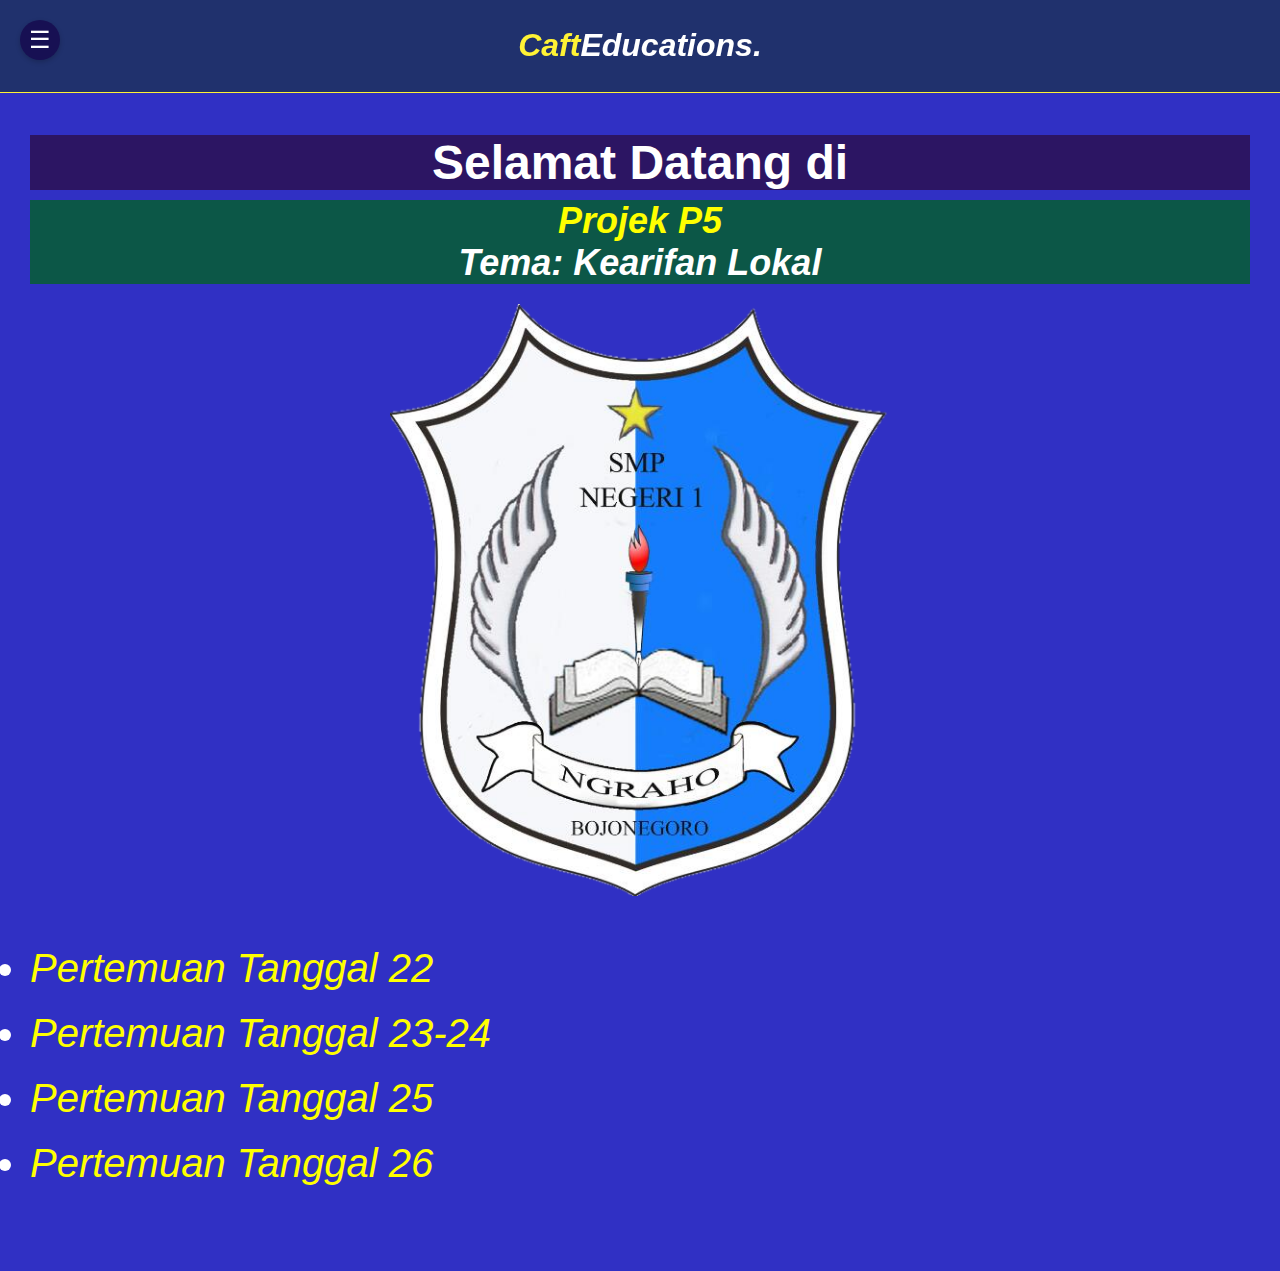
==== index.html @ d38b135f "Update index.html" ====
<!DOCTYPE html>
<html lang="en">
  <head>
    <meta charset="UTF-8" />
    <meta name="viewport" content="width=device-width, initial-scale=1.0" />
    <title>CaftEducations.</title>
    <link rel="stylesheet" href="web/style.css" />
  </head>
  <body>
    <input type="checkbox" id="menu-toggle" />
    <label for="menu-toggle" class="menu-icon">&#9776;</label>

    <aside class="sidebar">
      <ul>
        <li><a href="web/22.html">Batik</a></li>
        <li><a href="web/23.html">Asal Usul Batik</a></li>
        <li><a href="web/23.html#obor-sewu">Motif Obor Sewu</a></li>
        <li><a href="web/23.html#manunggal-jati">Motif Manunggal Jati</a></li>
        <li><a href="web/23.html#kamulyan-jati">Motif Kamulyan Jati</a></li>
        <li><a href="web/23.html#margomulyo">Motif Margomulyo</a></li>
        <li><a href="web/23.html#sri-kuncoro">Motif Sri Kuncoro</a></li>
        <li><a href="web/23.html#margo-utomo">Motif Margo Utomo</a></li>
        <li><a href="web/23.html#margo-kinasih">Motif Margo Kinasih</a></li>
        <li><a href="web/23.html#peseksen-luhur">Motif Peseksen Luhur</a></li>
        <li><a href="web/23.html#sejarah-samin">Sejarah Samin</a></li>
        <li><a href="web/23.html#silsilah">Silsilah Samin</a></li>
        <li><a href="web/23.html#galeri">Galeri Foto</a></li>

        <li><a href="web/25.html">Batik Sekar Jagung</a></li>
        <li><a href="web/26.html">Macam Teknik Sablon</a></li>
      </ul>
    </aside>
    <nav class="navbar">
      <a href="#" class="navbar-logo"><span>Caft</span>Educations.</a>
    </nav>

    <div class="space"></div>
    <h1>Selamat Datang di</h1>
    <h2 style="font-style: italic">
      <span style="color: yellow">Projek P5</span> <br />Tema: Kearifan Lokal
    </h2>
    <figure>
      <img src="web/img/SMPN 1 NGRAHO.png">
    </figure>
    <div class="navbar-nav">
      <ul style="margin: 50px auto; font-size: 2.5rem">
        <li><a href="web/22.html">Pertemuan Tanggal 22</a></li>
        <li><a href="web/23.html">Pertemuan Tanggal 23-24</a></li>
        <li><a href="web/25.html">Pertemuan Tanggal 25</a></li>
        <li><a href="web/26.html">Pertemuan Tanggal 26</a></li>
      </ul>
    </div>
    
    <script src="web/script.js"></script>
  </body>
</html>
---- web/style.css ----
:root {
  --primary: #fff235;
  --bg: #1d3258;
}

* {
  margin: 0;
  padding: 0;
  box-sizing: border-box;
  outline: none;
  border: none;
  text-decoration: none;
}
html {
  scroll-behavior: smooth;
}
body {
  background-color: rgb(48, 48, 196);
  color: white;
  margin: 5px auto;
  padding: 30px;
  font-family: Arial, Helvetica, sans-serif;
  font-size: 1.5rem;
}

aside {
  z-index: 999;
}
/* navbar */
.navbar {
  display: flex;
  justify-content: space-between;
  align-items: center;
  padding: 1.4rem 7%;
  background-color: rgba(29, 50, 88, 0.8);
  border-bottom: 1px solid var(--primary);
  position: fixed;
  top: 0;
  left: 0;
  right: 0;
  /* z-index: 9999; */
}
.navbar .navbar-logo {
  display: flex;
  justify-content: center;
  font-size: 2rem;
  font-weight: 700;
  color: #fff;
  font-style: italic;
}

.navbar .navbar-logo span {
  color: var(--primary);
}

.navbar .navbar-nav a {
  color: #fff;

  font-size: 1.3rem;
  margin: 0 1rem;
}

.navbar .navbar-nav a:hover {
  color: var(--primary);
}
.navbar .navbar-nav a::after {
  /* content: "";
  display: block; */
  padding-bottom: 0.5rem;
  border-bottom: 0.1rem solid var(--primary);
  transform: scalex(0);
  transition: 0.2s linear;
}

.navbar .navbar-nav a:hover::after {
  transform: scaleX(0.5);
}

.space {
  min-height: 10vh;
}
h1 {
  margin: 10px auto;
  text-align: center;
  background-color: #2c1563;
}

h2 {
  text-align: center;
  background-color: rgb(12, 87, 71);
  margin-bottom: 20px;
}

h3 {
  background-color: rgb(3, 3, 3);
  justify-content: center;
  margin: 5px auto;
  width: 350px;
  text-align: center;
}

p {
  margin: 20px auto;
  text-align: justify;
  line-height: 1.5;
}

a {
  margin: 5px auto;
  width: 350px;
  color: yellow;
  font-style: italic;
  justify-content: center;
}

li {
  margin: 20px auto;
}

img {
  margin: 20px auto;
  width: 500px;
}

.sekar-jagung {
  background-color: #fff; /* Warna latar belakang putih */
  padding: 10px; /* Padding untuk memberikan ruang di sekitar gambar */
}
.teknik {
  margin-left: 20px;
}

figure {
  text-align: center; /* Mengatur teks dan konten dalam figure menjadi rata tengah */
}

figure img {
  max-width: 100%; /* Membuat gambar tidak melebihi lebar kontainer figure */
  height: auto; /* Mengatur tinggi gambar secara otomatis sesuai lebar */
  display: block; /* Mengubah gambar menjadi blok agar bisa diberikan margin auto */
  margin: 0 auto; /* Memberikan margin otomatis di atas dan bawah serta mengatur posisi horizontal ke tengah */
}

figure figcaption {
  margin-top: 6px; /* Memberikan margin atas pada caption */
  margin-bottom: 20px;
  font-style: italic; /* Menjadikan teks caption menjadi italic */
}

/* Gaya dasar untuk tombol download */
.download-button {
  width: auto;
  display: inline-block;
  padding: 10px 20px;
  background-color: #e0fc7a; /* Warna latar belakang tombol */
  color: #0b0fd1; /* Warna teks tombol */
  border-radius: 5px; /* Membuat sudut tombol menjadi sedikit bulat */
  text-decoration: none;
  transition: background-color 0.3s ease; /* Transisi saat tombol dihover */
}

/* Efek hover saat kursor di atas tombol */
.download-button:hover {
  background-color: #74882d; /* Ubah warna latar belakang saat dihover */
}

/* Efek aktif saat tombol ditekan */
.download-button:active {
  background-color: #5e8000; /* Ubah warna latar belakang saat ditekan */
}

/* Stil teks pada tombol */
.download-button span {
  font-weight: bold;
}

/* Memberikan margin atas dan bawah pada tombol */
.download-button + .download-button {
  margin-top: 10px;
}

/* navigasi */
label {
  display: none;
}
.menu-icon {
  cursor: pointer;
  font-size: 24px;
}

.sidebar {
  position: fixed;
  left: -280px;
  top: 0;
  width: 280px;
  height: 100%;
  background-color: #220b72;
  overflow-y: auto;
  overflow-x: hidden;
  transition: left 0.3s ease;
}

.sidebar ul {
  list-style-type: none;
  padding: 0;
  margin: 0;
}

.sidebar ul li {
  padding: 15px 15px;
  border-bottom: 1px solid #fbfafc;
}

.sidebar ul li a {
  color: #fff;
  text-decoration: none;
  display: block;
  transition: color 0.3s ease;
}

.sidebar ul li a:hover {
  color: #ffd700;
}

#menu-toggle {
  display: none; /* Hide the default checkbox */
}

/* Style for the custom toggle button */
.menu-toggle-btn {
  display: flex;
  align-items: center;
  justify-content: center;
  position: fixed;
  left: 20px;
  top: 20px;
  width: 40px;
  height: 40px;
  background-color: #171053;
  color: #fff;
  border-radius: 50%;
  box-shadow: 0 2px 5px rgba(0, 0, 0, 0.2);
  cursor: pointer;
  z-index: 999;
  transition: transform 0.3s ease;
}

.menu-toggle-btn:hover {
  transform: scale(1.1);
}
/* Mobile Phone */
@media (max-width: 450px) {
  html {
    font-size: 80%;
  }
  img {
    width: 300px;
  }
}
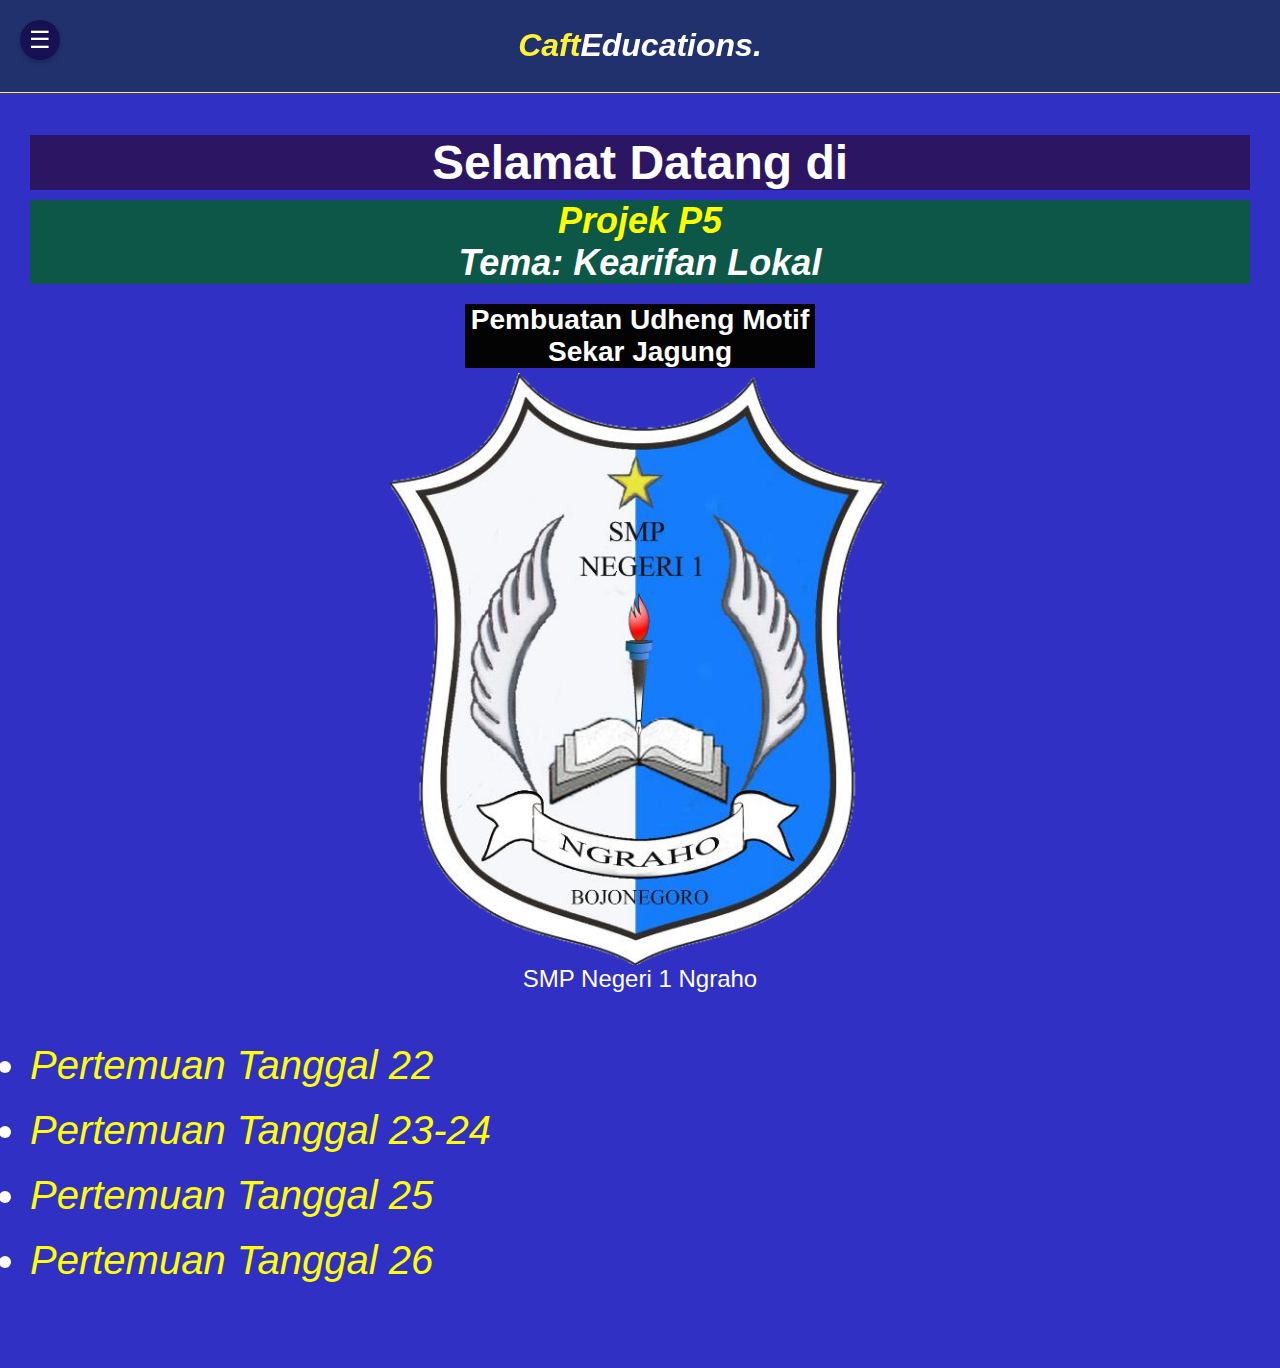
==== commit 1b1db4a5: "Update index.html" ====
--- a/index.html
+++ b/index.html
@@ -39,8 +39,10 @@
     <h2 style="font-style: italic">
       <span style="color: yellow">Projek P5</span> <br />Tema: Kearifan Lokal
     </h2>
+    <h3>Pembuatan Udheng Motif Sekar Jagung</h3>
     <figure>
       <img src="web/img/SMPN 1 NGRAHO.png">
+      <figurecaption>SMP Negeri 1 Ngraho</figurecaption>
     </figure>
     <div class="navbar-nav">
       <ul style="margin: 50px auto; font-size: 2.5rem">
--- a/web/style.css
+++ b/web/style.css
@@ -120,6 +120,7 @@
 img {
   margin: 20px auto;
   width: 500px;
+  pointer-events: none;
 }
 
 .sekar-jagung {
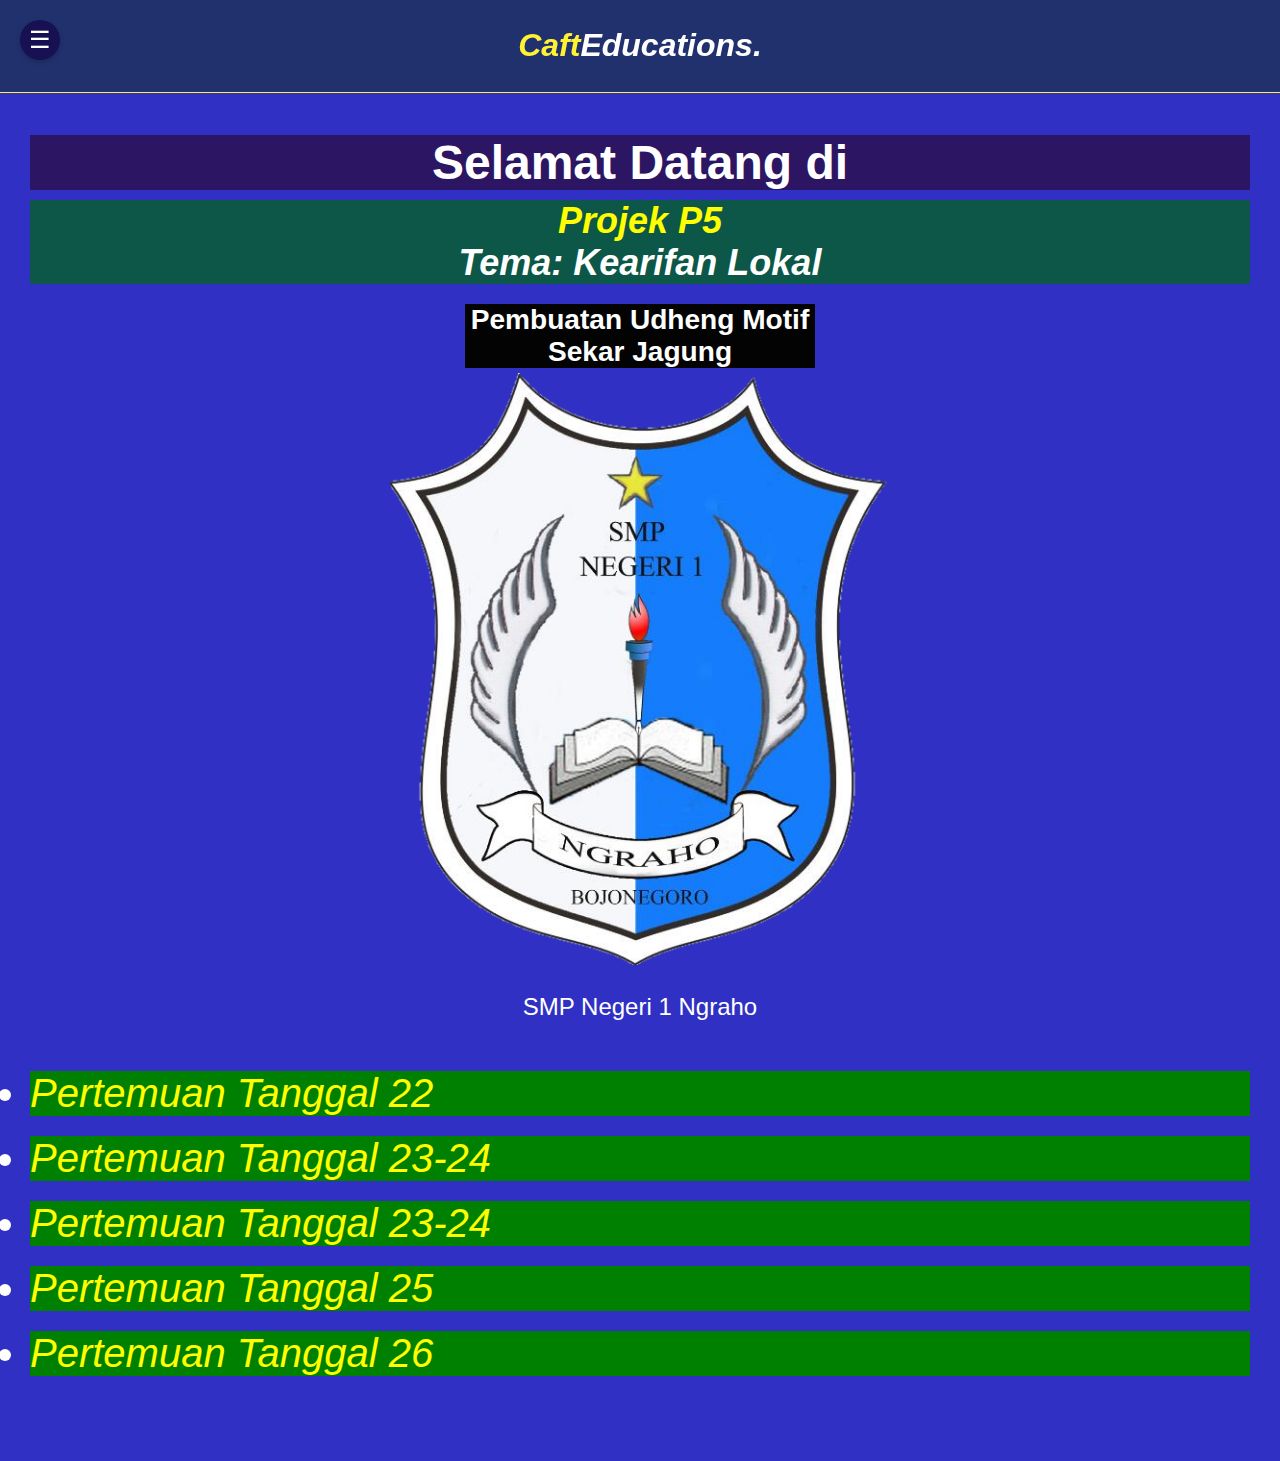
==== commit bd7d2b33: "Update index.html" ====
--- a/index.html
+++ b/index.html
@@ -42,14 +42,16 @@
     <h3>Pembuatan Udheng Motif Sekar Jagung</h3>
     <figure>
       <img src="web/img/SMPN 1 NGRAHO.png">
+      <br />
       <figurecaption>SMP Negeri 1 Ngraho</figurecaption>
     </figure>
     <div class="navbar-nav">
       <ul style="margin: 50px auto; font-size: 2.5rem">
-        <li><a href="web/22.html">Pertemuan Tanggal 22</a></li>
-        <li><a href="web/23.html">Pertemuan Tanggal 23-24</a></li>
-        <li><a href="web/25.html">Pertemuan Tanggal 25</a></li>
-        <li><a href="web/26.html">Pertemuan Tanggal 26</a></li>
+        <li style="background-color: green"><a href="web/22.html">Pertemuan Tanggal 22</a></li>
+        <li style="background-color: green"><a href="web/23.html">Pertemuan Tanggal 23-24</a></li>
+        <li style="background-color: green"><a href="web/23.html">Pertemuan Tanggal 23-24</a></li>
+        <li style="background-color: green"><a href="web/25.html">Pertemuan Tanggal 25</a></li>
+        <li style="background-color: green"><a href="web/26.html">Pertemuan Tanggal 26</a></li>
       </ul>
     </div>
     
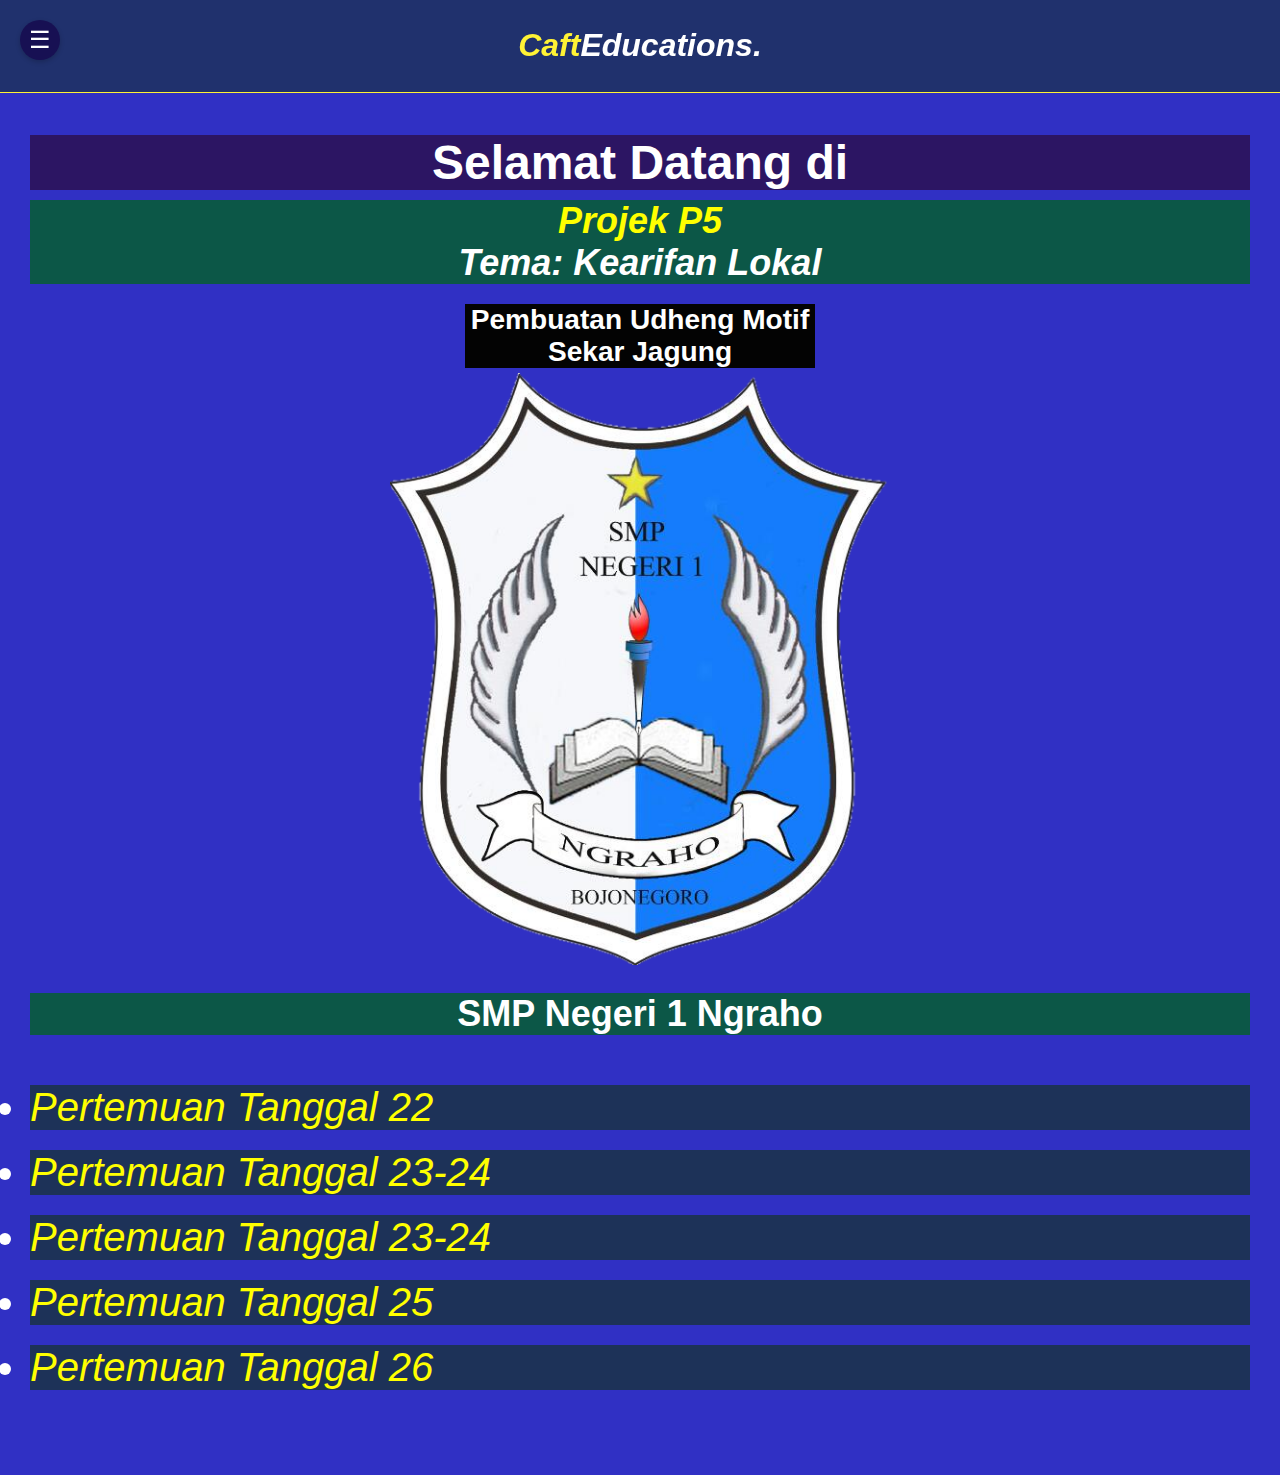
==== commit f31b4533: "Update index.html" ====
--- a/index.html
+++ b/index.html
@@ -43,15 +43,15 @@
     <figure>
       <img src="web/img/SMPN 1 NGRAHO.png">
       <br />
-      <figurecaption>SMP Negeri 1 Ngraho</figurecaption>
+      <h2>SMP Negeri 1 Ngraho</h2>
     </figure>
     <div class="navbar-nav">
       <ul style="margin: 50px auto; font-size: 2.5rem">
-        <li style="background-color: green"><a href="web/22.html">Pertemuan Tanggal 22</a></li>
-        <li style="background-color: green"><a href="web/23.html">Pertemuan Tanggal 23-24</a></li>
-        <li style="background-color: green"><a href="web/23.html">Pertemuan Tanggal 23-24</a></li>
-        <li style="background-color: green"><a href="web/25.html">Pertemuan Tanggal 25</a></li>
-        <li style="background-color: green"><a href="web/26.html">Pertemuan Tanggal 26</a></li>
+        <li style="background-color: rgba(29, 50, 88)"><a href="web/22.html">Pertemuan Tanggal 22</a></li>
+        <li style="background-color: rgba(29, 50, 88)"><a href="web/23.html">Pertemuan Tanggal 23-24</a></li>
+        <li style="background-color: rgba(29, 50, 88)"><a href="web/23.html">Pertemuan Tanggal 23-24</a></li>
+        <li style="background-color: rgba(29, 50, 88)"><a href="web/25.html">Pertemuan Tanggal 25</a></li>
+        <li style="background-color: rgba(29, 50, 88)"><a href="web/26.html">Pertemuan Tanggal 26</a></li>
       </ul>
     </div>
     
--- a/web/style.css
+++ b/web/style.css
@@ -195,7 +195,7 @@
   top: 0;
   width: 280px;
   height: 100%;
-  background-color: #220b72;
+  background-color: rgba(29, 50, 88, 0.9);
   overflow-y: auto;
   overflow-x: hidden;
   transition: left 0.3s ease;
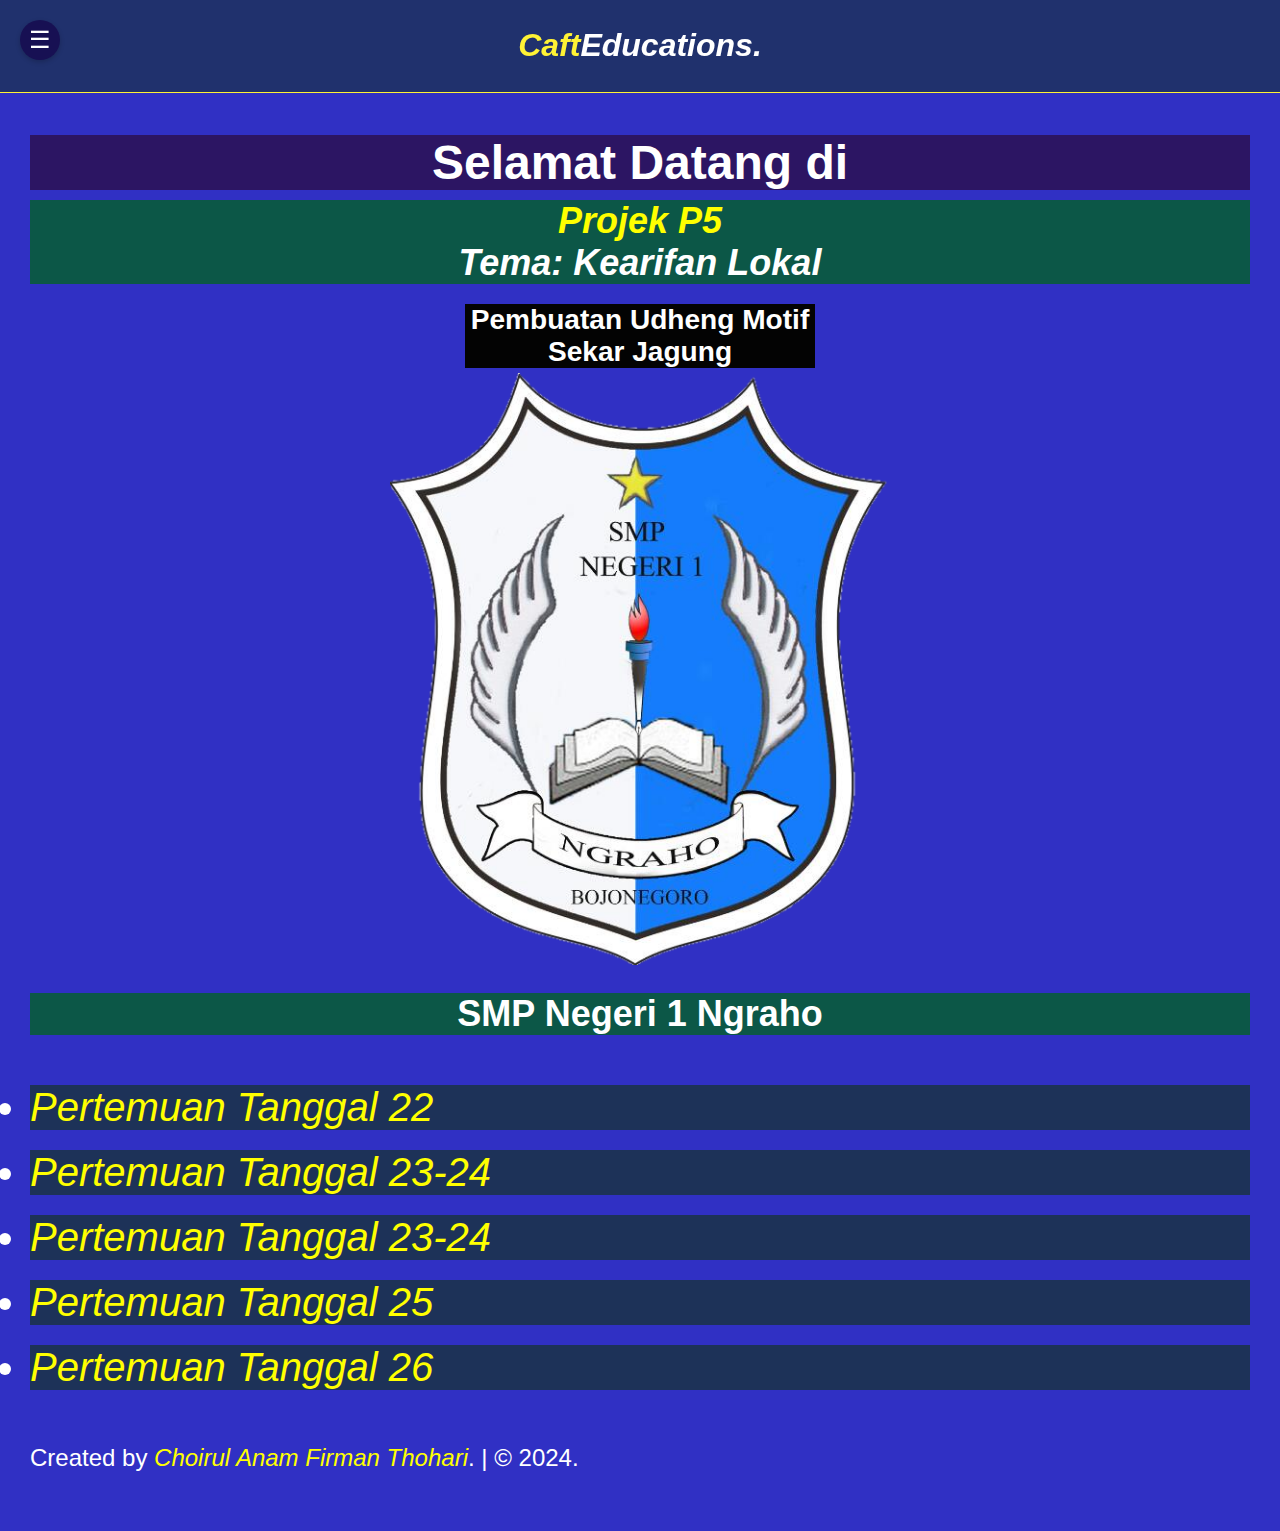
==== commit 72734906: "Update index.html" ====
--- a/index.html
+++ b/index.html
@@ -54,6 +54,12 @@
         <li style="background-color: rgba(29, 50, 88)"><a href="web/26.html">Pertemuan Tanggal 26</a></li>
       </ul>
     </div>
+
+     <div class="credit">
+        <p>
+          Created by <a href="#">Choirul Anam Firman Thohari</a>. | &copy; 2024.
+        </p>
+      </div>
     
     <script src="web/script.js"></script>
   </body>
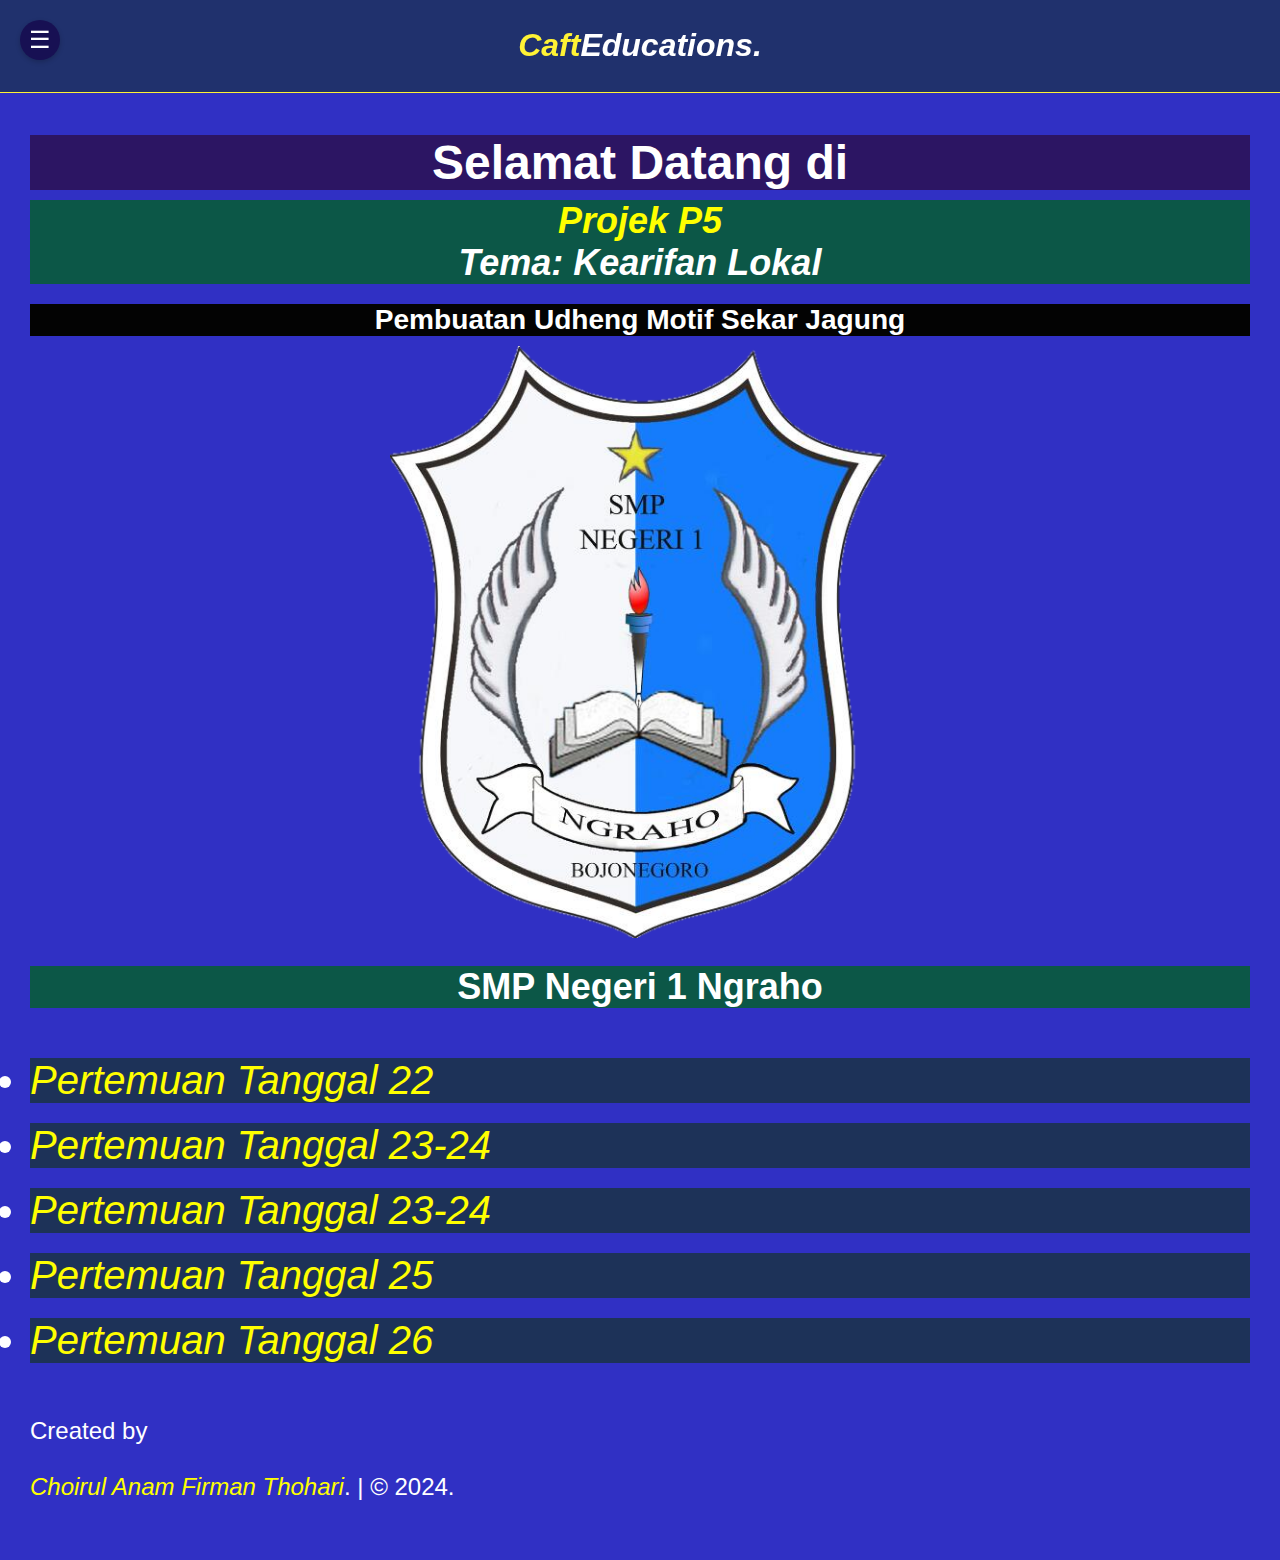
==== commit 956f2486: "Update index.html" ====
--- a/index.html
+++ b/index.html
@@ -56,8 +56,9 @@
     </div>
 
      <div class="credit">
-        <p>
-          Created by <a href="#">Choirul Anam Firman Thohari</a>. | &copy; 2024.
+        <p>Created by</p>
+       <p>
+         <a href="#">Choirul Anam Firman Thohari</a>. | &copy; 2024.
         </p>
       </div>
     
--- a/web/style.css
+++ b/web/style.css
@@ -94,8 +94,8 @@
 h3 {
   background-color: rgb(3, 3, 3);
   justify-content: center;
-  margin: 5px auto;
-  width: 350px;
+  margin: 10px auto;
+  
   text-align: center;
 }
 
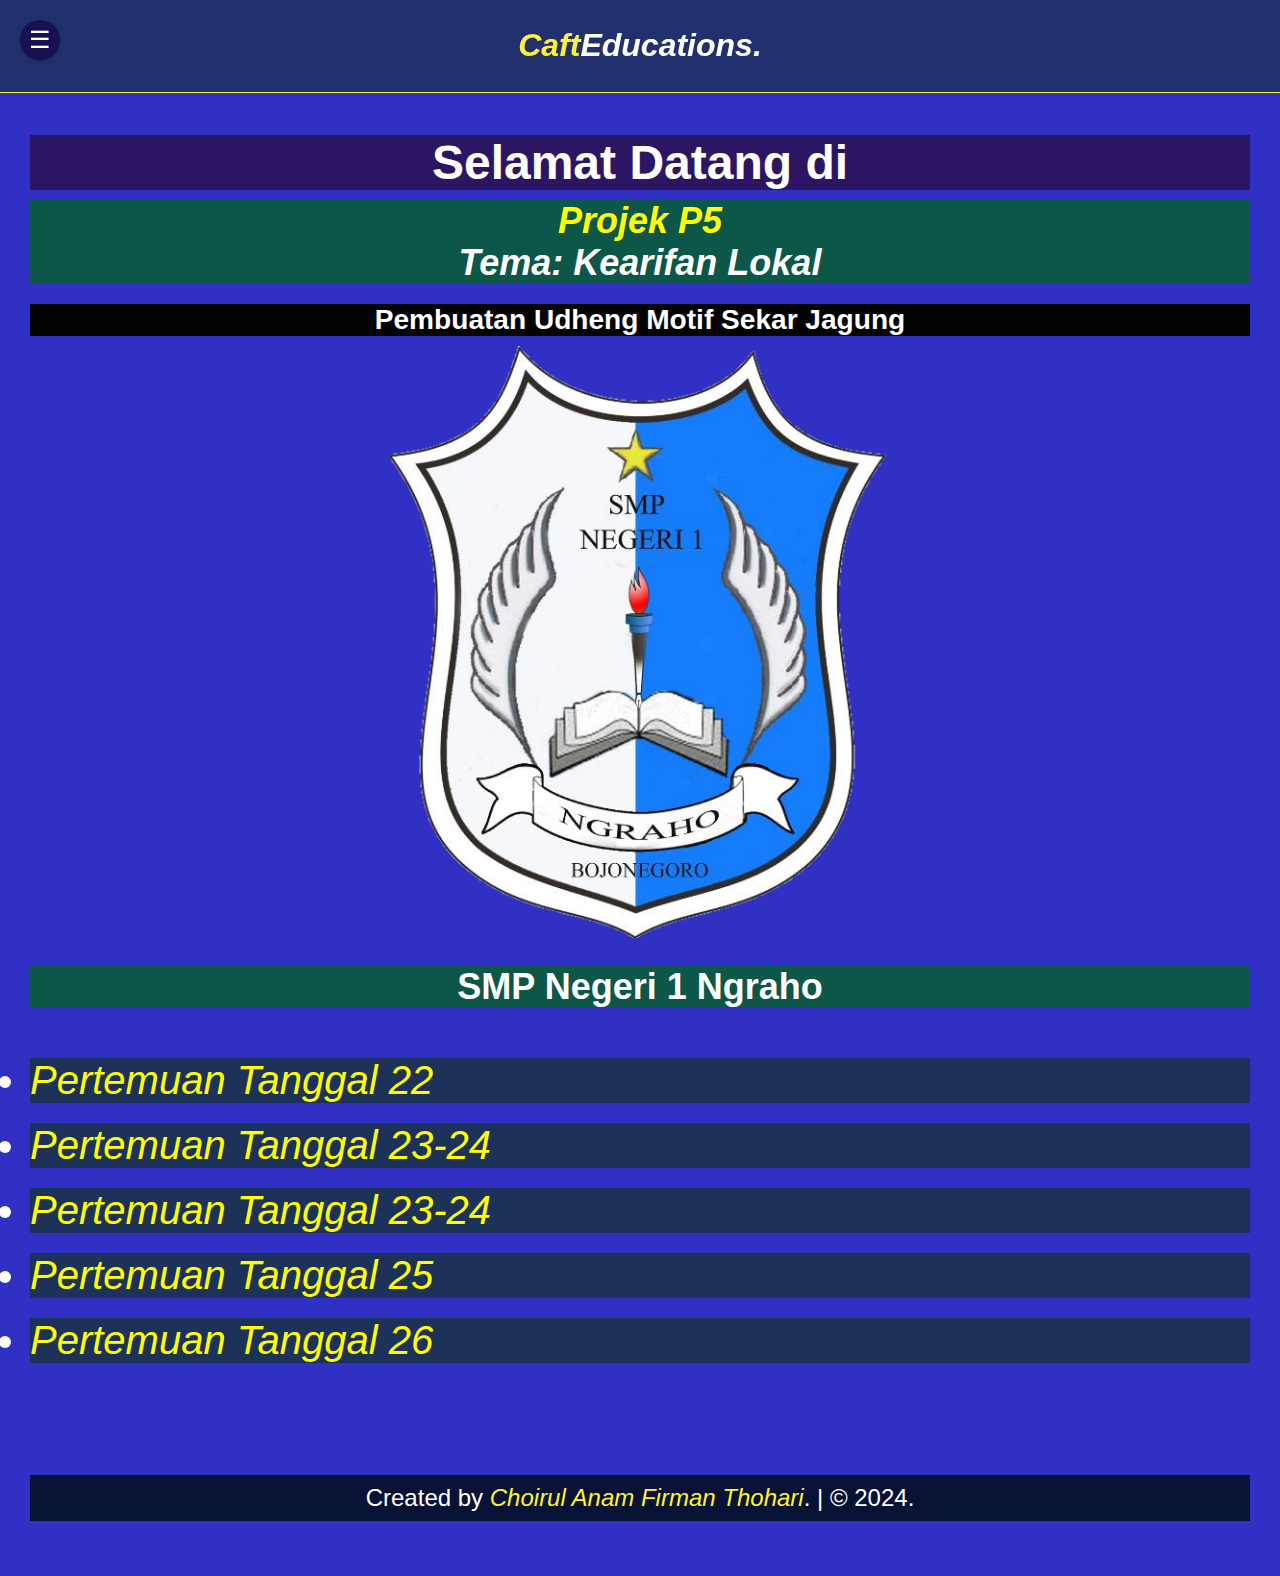
==== commit be7d0a17: "Update index.html" ====
--- a/index.html
+++ b/index.html
@@ -55,12 +55,13 @@
       </ul>
     </div>
 
-     <div class="credit">
-        <p>Created by</p>
-       <p>
-         <a href="#">Choirul Anam Firman Thohari</a>. | &copy; 2024.
+     <footer>
+      <div class="credit">
+        <p>
+          Created by <a href="#">Choirul Anam Firman Thohari</a>. | &copy; 2024.
         </p>
       </div>
+    </footer>
     
     <script src="web/script.js"></script>
   </body>
--- a/web/style.css
+++ b/web/style.css
@@ -249,12 +249,31 @@
 .menu-toggle-btn:hover {
   transform: scale(1.1);
 }
+
+footer {
+  background-color: rgba(3, 15, 37, 0.9);
+  text-align: center;
+
+  margin-top: 7rem;
+}
+footer p {
+  text-align: center;
+  padding: 5px;
+}
+footer a {
+  color: var(--primary);
+
+  text-decoration: none;
+}
 /* Mobile Phone */
-@media (max-width: 450px) {
+@media (max-width: 500px) {
   html {
     font-size: 80%;
   }
   img {
     width: 300px;
   }
-}
+  .credit {
+    font-size: 1rem;
+  }
+}
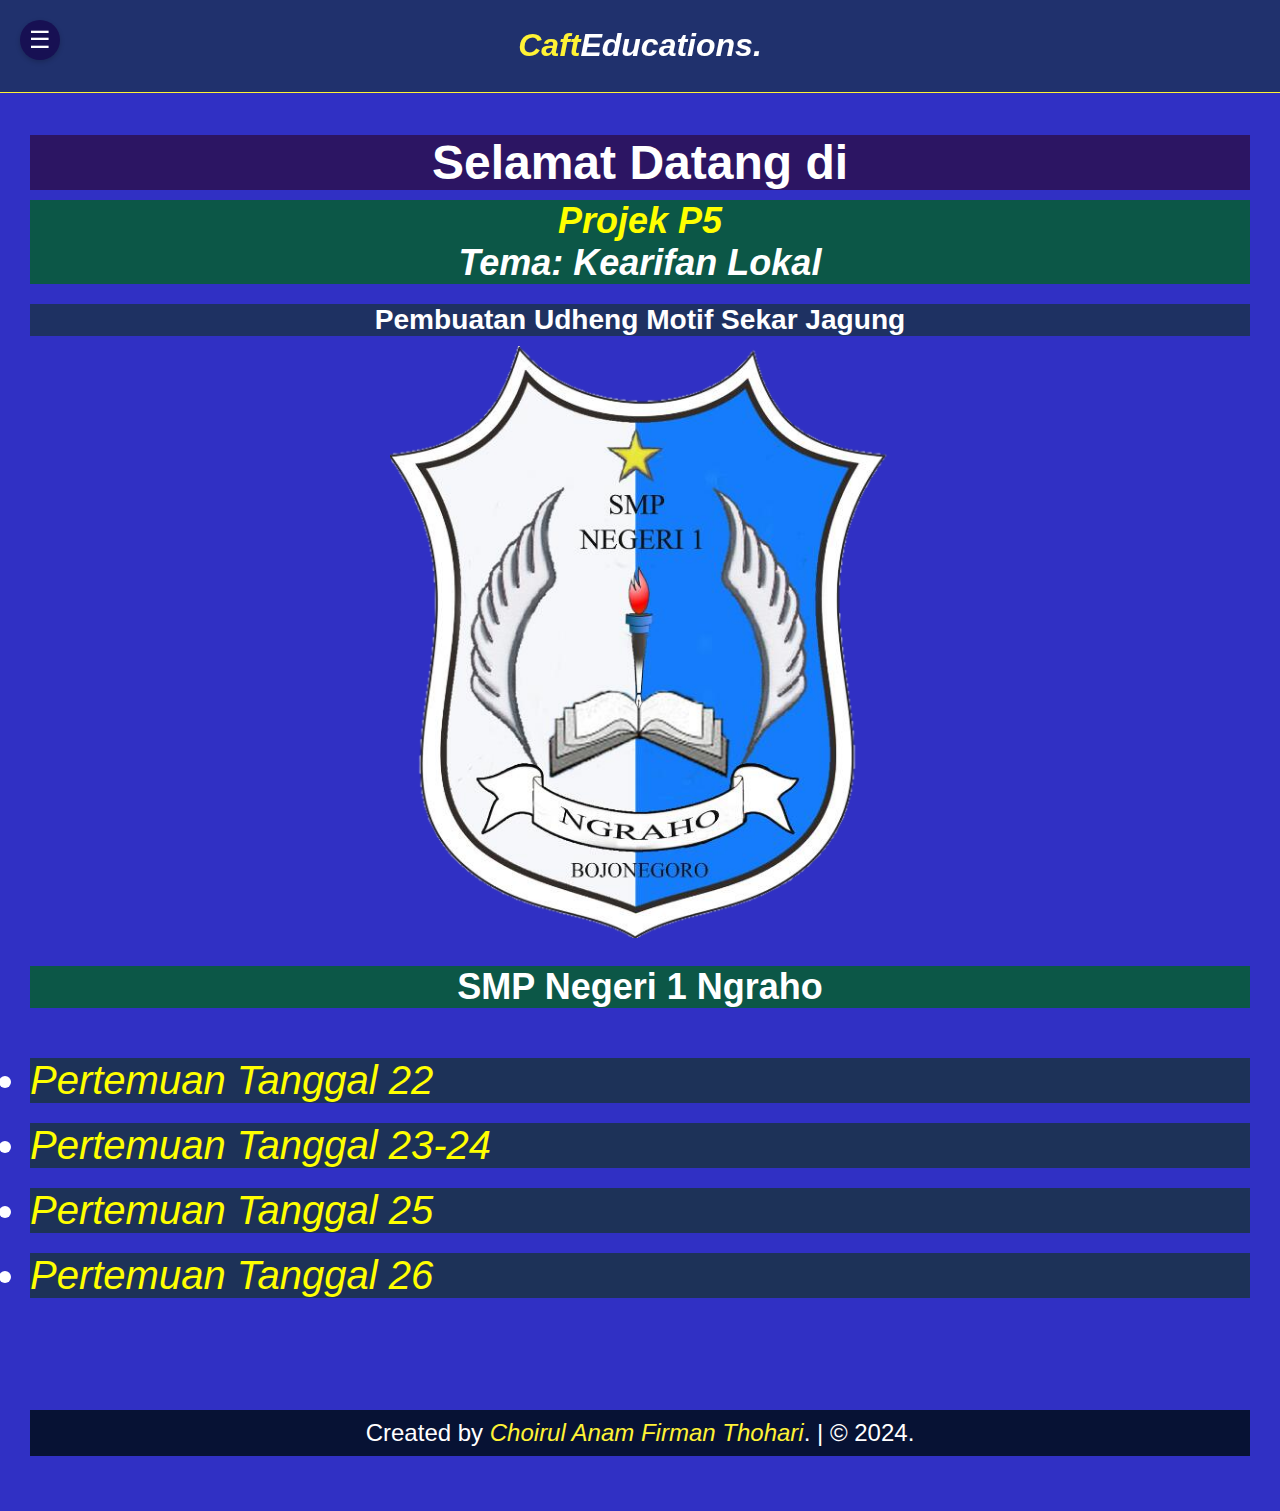
==== commit 59826fa4: "Update index.html" ====
--- a/index.html
+++ b/index.html
@@ -49,7 +49,6 @@
       <ul style="margin: 50px auto; font-size: 2.5rem">
         <li style="background-color: rgba(29, 50, 88)"><a href="web/22.html">Pertemuan Tanggal 22</a></li>
         <li style="background-color: rgba(29, 50, 88)"><a href="web/23.html">Pertemuan Tanggal 23-24</a></li>
-        <li style="background-color: rgba(29, 50, 88)"><a href="web/23.html">Pertemuan Tanggal 23-24</a></li>
         <li style="background-color: rgba(29, 50, 88)"><a href="web/25.html">Pertemuan Tanggal 25</a></li>
         <li style="background-color: rgba(29, 50, 88)"><a href="web/26.html">Pertemuan Tanggal 26</a></li>
       </ul>
--- a/web/style.css
+++ b/web/style.css
@@ -92,7 +92,7 @@
 }
 
 h3 {
-  background-color: rgb(3, 3, 3);
+  background-color: rgba(29, 50, 88, 0.9);
   justify-content: center;
   margin: 10px auto;
   
@@ -262,7 +262,6 @@
 }
 footer a {
   color: var(--primary);
-
   text-decoration: none;
 }
 /* Mobile Phone */
